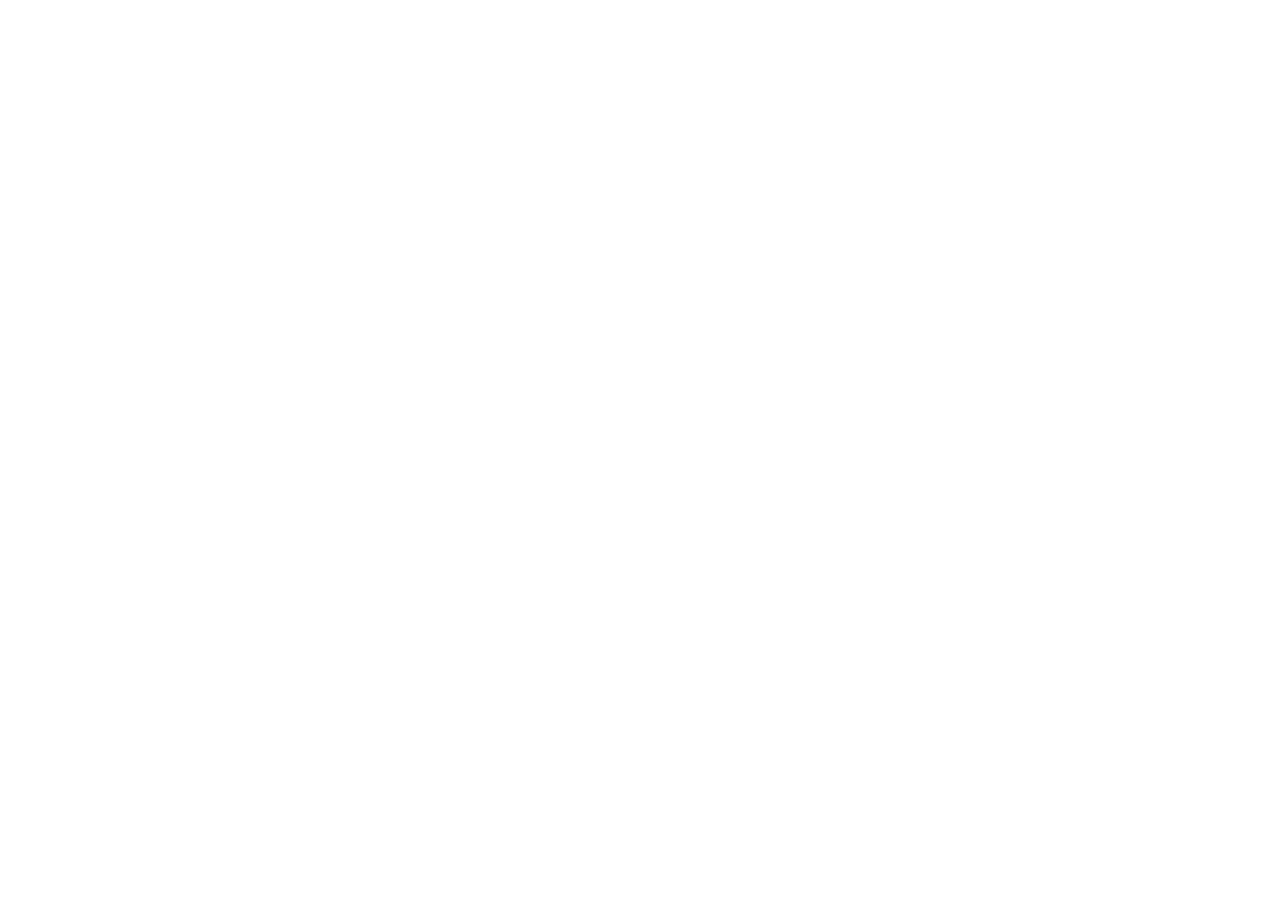
==== index.html @ 476bdebb "Додає ДЗ4" ====
<!DOCTYPE html>
<html lang="en">
<head>
    <meta charset="UTF-8">
    <meta http-equiv="X-UA-Compatible" content="IE=edge">
    <meta name="viewport" content="width=device-width, initial-scale=1.0">
    <title>Document</title>
</head>
<body>
    <!-- <script src="./js/28_01.js" type="module"></script> -->
    <script src="./js/homework4.js" type="module"></script>
    <!-- <script src="./js/09_01_practise.js"></script> -->
</body>
</html>
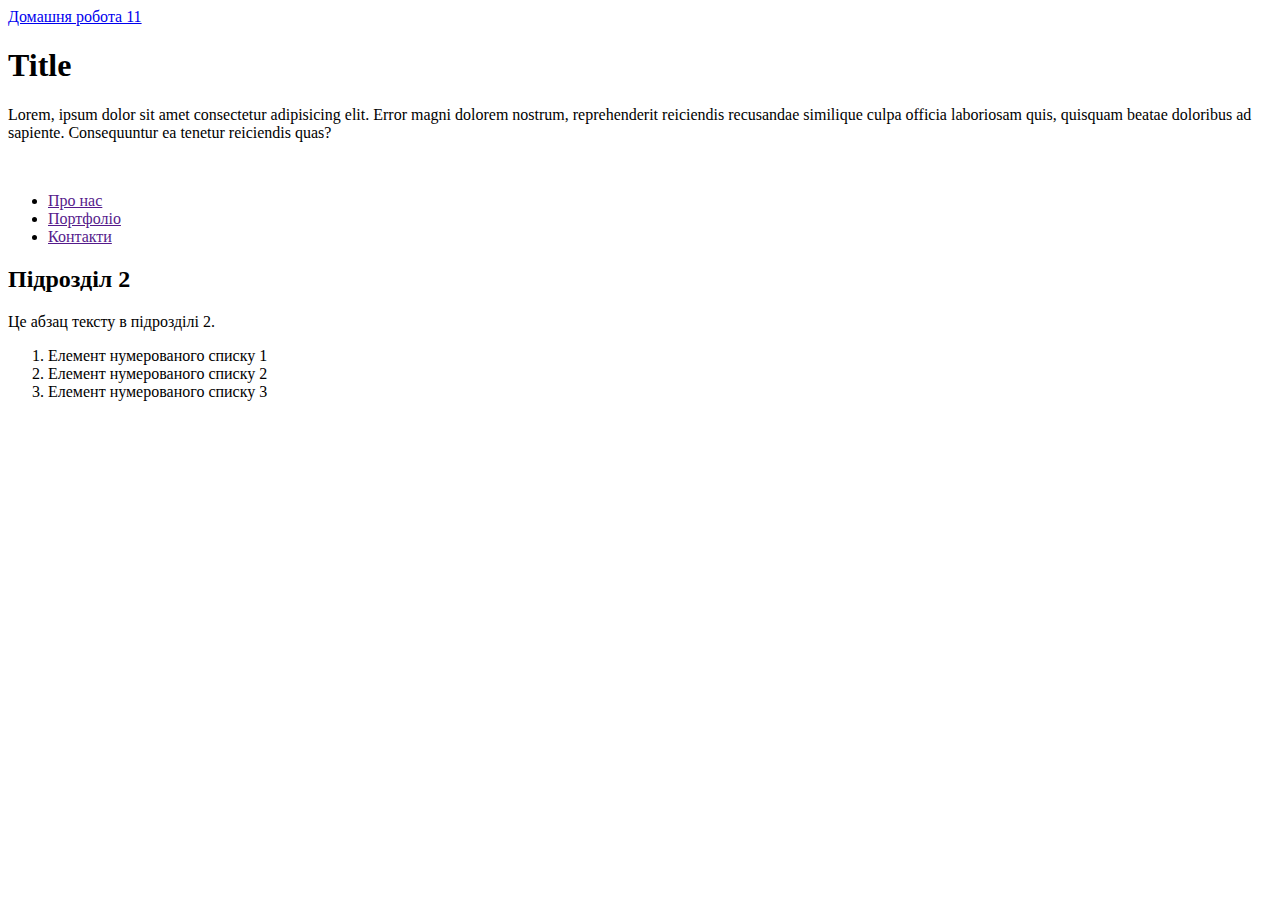
==== commit fb079f35: "Додає ДЗ номер 11" ====
--- a/index.html
+++ b/index.html
@@ -5,10 +5,41 @@
     <meta http-equiv="X-UA-Compatible" content="IE=edge">
     <meta name="viewport" content="width=device-width, initial-scale=1.0">
     <title>Document</title>
+    <link rel="stylesheet" href="styles.css">
 </head>
 <body>
-    <!-- <script src="./js/28_01.js" type="module"></script> -->
-    <script src="./js/homework4.js" type="module"></script>
-    <!-- <script src="./js/09_01_practise.js"></script> -->
+    <a href="./homework.html">Домашня робота 11</a>
+<h1 class="title">Title</h1>
+<p class="text">Lorem, ipsum dolor sit amet consectetur adipisicing elit. Error magni dolorem nostrum, reprehenderit reiciendis recusandae similique culpa officia laboriosam quis, quisquam beatae doloribus ad sapiente. Consequuntur ea tenetur reiciendis quas?</p>
+<img src="" alt="" class="image">
+<ul class="site-nav">
+    <li class="site-nav__item">
+        <a href="" class="site-nav__link">Про нас</a>
+    </li>
+    <li class="site-nav__item">
+        <a href="" class="site-nav__link">Портфоліо</a>
+    </li>
+    <li class="site-nav__item">
+        <a href="" class="site-nav__link">Контакти</a>
+    </li>
+</ul>
+<section class="section">
+    <h2 class="section-title">Підрозділ 2</h2>
+    <p class="paragraph">Це абзац тексту в підрозділі 2.</p>
+    <ol class="list">
+      <li class="list-item">Елемент нумерованого списку 1</li>
+      <li class="list-item">Елемент нумерованого списку 2</li>
+      <li class="list-item">Елемент нумерованого списку 3</li>
+    </ol>
+  </section>
+
+<article>
+    <h1></h1>
+    <p></p>
+    <a href=""></a>
+    <p></p>
+</article>
+
+<script src="./js/24_03.js" type="module"></script>
 </body>
 </html>